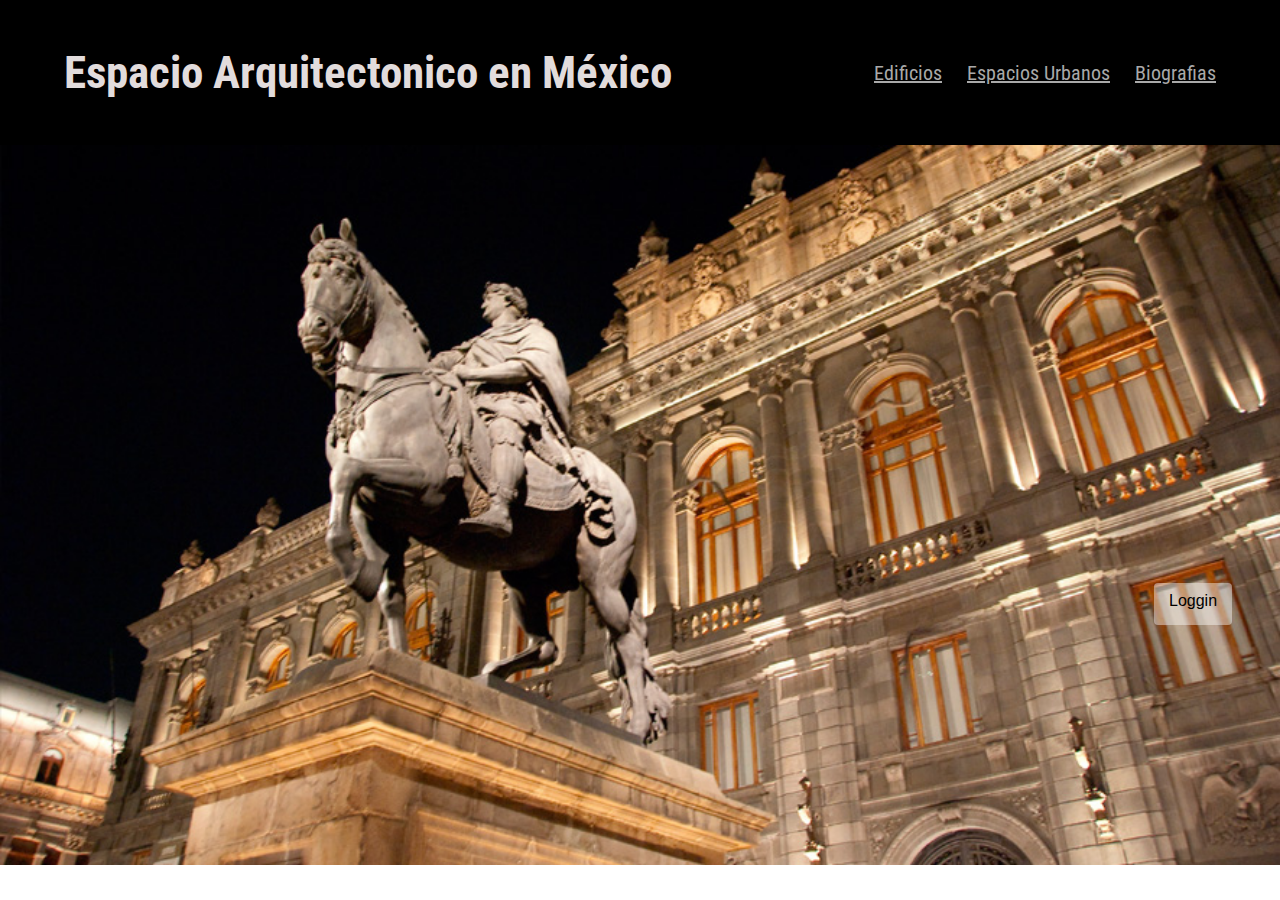
==== index.html @ 08fae218 "first commit" ====
<!DOCTYPE html>
<html lang="en">
<head>
    <meta charset="UTF-8">
    <meta http-equiv="X-UA-Compatible" content="IE=edge">
    <meta name="viewport" content="width=device-width, initial-scale=1.0">
    <title>Home</title>
    <link rel="stylesheet" href="styles.css">
    
    <!-- Fuentes Google -->
    <link rel="preconnect" href="https://fonts.googleapis.com">
    <link rel="preconnect" href="https://fonts.gstatic.com" crossorigin>
    <link href="https://fonts.googleapis.com/css2?family=Roboto+Condensed:wght@400;700&display=swap" rel="stylesheet">

    <link href="https://cdn.jsdelivr.net/npm/bootstrap@5.3.0-alpha3/dist/css/bootstrap.min.css" rel="stylesheet" integrity="sha384-KK94CHFLLe+nY2dmCWGMq91rCGa5gtU4mk92HdvYe+M/SXH301p5ILy+dN9+nJOZ" crossorigin="anonymous">

 

</head>


<body>
    <div class="header-bg">
        <header class="header container">
    
            <div class="titulo-contenedor">
                <h1 class="titulo">Espacio Arquitectonico en México</h1>
            </div>
    
            <div class="navegacion">
                <ul class="links">
                    <!-- <li class="link"><a href="index.html">Inicio</a></li> -->
                    <li class="link"><a href="edificios.html" style="color: darkgray;">Edificios</a></li>
                    <li class="link"><a href="espaciosUrbanos.html" style="color: darkgray;">Espacios Urbanos</a></li>
                    <li class="link"><a href="biografias.html" style="color: darkgray;">Biografias</a></li>
                </ul>
            </div>
    
        </header>

        
    </div>

    <div class="contenedor">
        <img src="img/munal.jpg" alt="Trulli" width="100%" height="100%">
        <div style="text-align: center;">
            <button type="submit" class="button button2" style="position: absolute;top: 60%;left: 90%;" onclick="location.href='loggin.html'">Loggin</button>
        </div>
        <!-- <button type="submit" class="button button2" onclick="location.href='loggin.html'">Loggin</button> -->
        <!-- <div class="texto-encima">Espacio Arquitectonico en México</div> -->
    </div>
    

</body>
</html>
---- styles.css ----
body {
    margin: 0;
    padding: 0;
    font-family: 'Roboto Condensed', sans-serif;;
}

.container {
    width: 90%;
    /* max-width: 1400px; */
    margin: 0 auto;
}

.titulo {
    text-align: center;
    font-size: 45px;
}

.seccion {
    display: flex;
    /* justify-content: center; */
    align-items: center;
    flex-direction: column;
    width: 90%;
    max-width: 800px;
    margin: 40px auto 0px;
}

.header-bg {
    background-color: rgb(0, 0, 0);
}

.header {
    display: flex;
    justify-content: space-between;
    align-items: center;
    color: rgb(226, 220, 220);
    padding: 15px 0px;
}

.links {
    list-style: none;
    display: flex;
    gap: 25px;
}

.link {
    font-size: 20px;
}

.link:hover {
    cursor: pointer;
    color: rgb(180, 177, 177);
}


.edificio {
    margin-top: 70px;
}

.decoracion {

    width: 50%;
    height: 2px;
    background-color: rgb(231, 228, 228);
    margin: 0 auto;
    display: flex;
    justify-content: center;
    align-items: center;
}

.circulo {
    width: 30px;
    height: 30px;
    border-radius: 50%;
    background-color: rgb(203, 207, 144);
}

.imagen-edificio {
    width: 800px;
    margin-top: 30px;
}


.imagenes-ubicacion {
    display: grid;
    grid-template-columns: repeat(2, 350px);
    grid-template-rows: 500px;
    align-items:center
}
  
.contenedor{
    position: relative;
    display: inline-block;
    text-align: center;
    width: 100%;
}
.button{
    background-color: rgba(255, 255, 255, 0.562);
    position: absolute;
    top: 10px;
    left: 10px;
}
.centrado{
    background-color: rgba(255, 255, 255, 0.562);
    position: absolute;
    top: 50%;
    left: 50%;
    transform: translate(-50%, -50%);
}

.button {
    /* background-color: #ffffff6e;
    border: none;
    color: rgb(0, 0, 0); */
    padding: 15px;
    text-align: center;
    text-decoration: none;
    display: inline-block;
    font-size: 16px;
    margin: 4px 2px;
    cursor: pointer;
  }
  
  .button2 {
    background-color: #ffffff6e;
    border: none;
    color: rgb(0, 0, 0);
    border-radius: 4px;
    padding-top: 9px;
  }
  .btn {
    border: none;
    background-color: inherit;
    padding: 14px 28px;
    font-size: 16px;
    cursor: pointer;
    display: inline-block;
  }
  
  .btn:hover {background: #000000;}
  
  .button3 {
    background-color: #04AA6D;
    width: 46%;
    padding: 10px 18px;
    margin: 8px 0;
    cursor: pointer; 
    margin-left: 5%;
  }
  .cancelbtn {
    width: 46%;
    padding: 10px 18px;
    background-color: #f44336;
  }
  .nuevbtn {
    width: 46%;
    padding: 10px 18px;
    background-color: #747474c7;
    padding: 10px 18px;
    margin: 8px 0;
    cursor: pointer;
}


/* mmmmmmmmmmmmmmmm */

input[type=text], input[type=password] {
    width: 100%;
    padding: 12px 20px;
    margin: 8px 0;
    display: inline-block;
    border: 1px solid #ccc;
    box-sizing: border-box;
  }
  
  button:hover {
    opacity: 0.8;
  }
  
  .imgcontainer {
    text-align: center;
    margin: 24px 0 12px 0;
  } 
  
  img.avatar {
    width: 20%;
  }
  
  .container {
    padding: 16px;
  }
  
  span.psw {
    float: right;
    padding-top: 16px;
  }

  /* Change styles for span and cancel button on extra small screens */
@media screen and (max-width: 300px) {
    span.psw {
       display: block;
       float: none;
    }
    .cancelbtn {
       width: 100%;
    }
  }
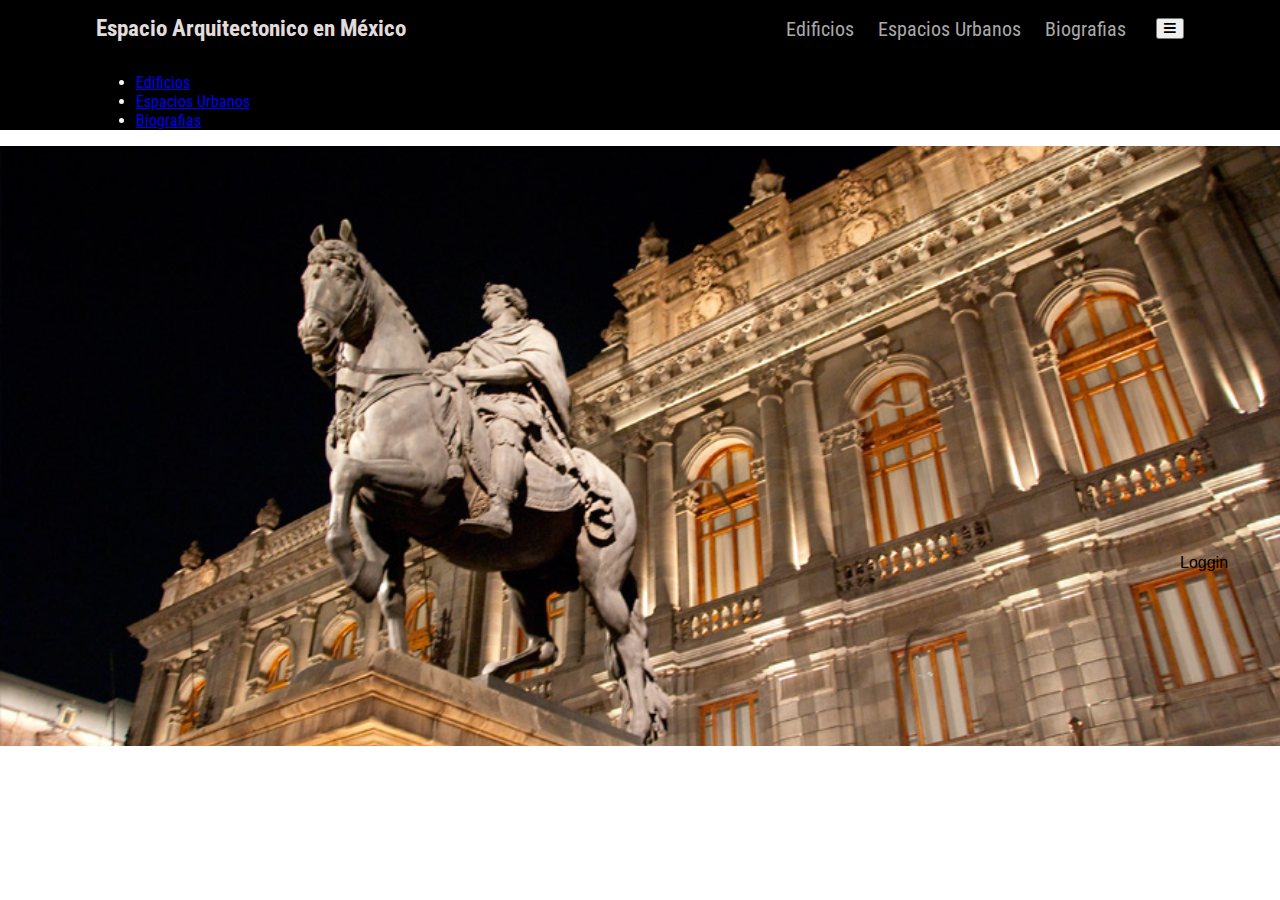
==== commit 6c9b2f26: "menu" ====
--- a/index.html
+++ b/index.html
@@ -6,50 +6,74 @@
     <meta name="viewport" content="width=device-width, initial-scale=1.0">
     <title>Home</title>
     <link rel="stylesheet" href="styles.css">
-    
     <!-- Fuentes Google -->
     <link rel="preconnect" href="https://fonts.googleapis.com">
     <link rel="preconnect" href="https://fonts.gstatic.com" crossorigin>
     <link href="https://fonts.googleapis.com/css2?family=Roboto+Condensed:wght@400;700&display=swap" rel="stylesheet">
-
+    <script src="https://cdn.jsdelivr.net/npm/bootstrap@5.3.0-alpha3/dist/js/bootstrap.bundle.min.js" integrity="sha384-ENjdO4Dr2bkBIFxQpeoTz1HIcje39Wm4jDKdf19U8gI4ddQ3GYNS7NTKfAdVQSZe" crossorigin="anonymous"></script>
     <link href="https://cdn.jsdelivr.net/npm/bootstrap@5.3.0-alpha3/dist/css/bootstrap.min.css" rel="stylesheet" integrity="sha384-KK94CHFLLe+nY2dmCWGMq91rCGa5gtU4mk92HdvYe+M/SXH301p5ILy+dN9+nJOZ" crossorigin="anonymous">
-
- 
+    <link rel="stylesheet" href="https://cdnjs.cloudflare.com/ajax/libs/font-awesome/5.15.3/css/all.min.css" />
+    <link rel="preconnect" href="https://fonts.googleapis.com">
+    <link rel="preconnect" href="https://fonts.gstatic.com" crossorigin>
+    <link href="https://fonts.googleapis.com/css2?family=Raleway:wght@300;400;700;900&display=swap" rel="stylesheet">
 
 </head>
 
 
 <body>
     <div class="header-bg">
-        <header class="header container">
-    
+        <header class="header my-container">
             <div class="titulo-contenedor">
                 <h1 class="titulo">Espacio Arquitectonico en México</h1>
             </div>
     
             <div class="navegacion">
-                <ul class="links">
-                    <!-- <li class="link"><a href="index.html">Inicio</a></li> -->
-                    <li class="link"><a href="edificios.html" style="color: darkgray;">Edificios</a></li>
-                    <li class="link"><a href="espaciosUrbanos.html" style="color: darkgray;">Espacios Urbanos</a></li>
-                    <li class="link"><a href="biografias.html" style="color: darkgray;">Biografias</a></li>
-                </ul>
+                <div class="d-none d-md-block">
+                    <a class="link" href="edificios.html" style="color: darkgray;">Edificios</a>
+                    <a class="link" href="espaciosUrbanos.html" style="color: darkgray;">Espacios Urbanos</a>
+                    <a class="link" href="biografias.html" style="color: darkgray;">Biografias</a>
+                </div>
+
+                <div class="d-md-none">
+                    <button class="navbar-toggler" type="button" data-bs-toggle="collapse" data-bs-target="#navbarNavDropdown" aria-controls="navbarNavDropdown" aria-expanded="false" aria-label="Toggle navigation">
+                        <i class="fas fa-bars"></i>
+                    </button>
+                </div>
+                
             </div>
-    
         </header>
 
-        
+        <div class="collapse navbar-collapse my-container" style="color: whitesmoke;" id="navbarNavDropdown">
+            <ul class="navbar-nav">
+                <li class="nav-item">
+                    <a class="nav-link active" aria-current="page" href="edificios.html">Edificios</a>
+                </li>
+                <li class="nav-item">
+                    <a class="nav-link" href="espaciosUrbanos.html">Espacios Urbanos</a>
+                </li>
+                <li class="nav-item">
+                    <a class="nav-link" href="biografias.html">Biografias</a>
+                </li>
+            </ul>
+        </div>
     </div>
 
-    <div class="contenedor">
+
+    <!-- <div class="contenedor">
         <img src="img/munal.jpg" alt="Trulli" width="100%" height="100%">
         <div style="text-align: center;">
             <button type="submit" class="button button2" style="position: absolute;top: 60%;left: 90%;" onclick="location.href='loggin.html'">Loggin</button>
         </div>
-        <!-- <button type="submit" class="button button2" onclick="location.href='loggin.html'">Loggin</button> -->
-        <!-- <div class="texto-encima">Espacio Arquitectonico en México</div> -->
+    </div> -->
+    
+    <div class="hero">
+        <div class="position my-container">
+            <button type="submit" class="btn btn-light" style="position: absolute;top: 60%;left: 90%;" onclick="location.href='loggin.html'">Loggin</button>
+        </div>
     </div>
+
+
+
     
-
 </body>
 </html>--- a/styles.css
+++ b/styles.css
@@ -1,19 +1,31 @@
 
 body {
-    margin: 0;
-    padding: 0;
-    font-family: 'Roboto Condensed', sans-serif;;
-}
-
-.container {
-    width: 90%;
-    /* max-width: 1400px; */
-    margin: 0 auto;
+  margin: 0;
+  padding: 0;
+  font-family: 'Roboto Condensed', sans-serif;;
+}
+
+.header-bg {
+  background-color: rgb(0, 0, 0);
+}
+
+.my-container {
+  width: 85%;
+  max-width: 1400px;
+  margin: 0 auto;
 }
 
 .titulo {
-    text-align: center;
-    font-size: 45px;
+  text-align: center;
+  font-size: 23px;
+  text-align: left;
+  margin: 0;
+}
+
+.navegacion {
+  display: flex;
+  align-items: center;
+  gap: 20px;
 }
 
 .seccion {
@@ -26,9 +38,7 @@
     margin: 40px auto 0px;
 }
 
-.header-bg {
-    background-color: rgb(0, 0, 0);
-}
+
 
 .header {
     display: flex;
@@ -41,11 +51,14 @@
 .links {
     list-style: none;
     display: flex;
+    align-items: center;
     gap: 25px;
 }
 
 .link {
-    font-size: 20px;
+  font-size: 20px;
+  text-decoration: none;
+  margin: 10px;
 }
 
 .link:hover {
@@ -198,11 +211,32 @@
 
   /* Change styles for span and cancel button on extra small screens */
 @media screen and (max-width: 300px) {
-    span.psw {
-       display: block;
-       float: none;
-    }
-    .cancelbtn {
-       width: 100%;
-    }
-  }
+  span.psw {
+      display: block;
+      float: none;
+  }
+  .cancelbtn {
+      width: 100%;
+  }
+}
+
+
+
+.hero {
+  background-image: url(img/munal.jpg);
+  background-position: center;
+  background-repeat: no-repeat;
+  background-size: cover;
+  height: 450px;
+}
+@media (min-width: 767px) {
+  .hero {
+  height: 600px;
+    background-position: top;
+  }
+}
+
+.pósition {
+  display: flex;
+  justify-content: right;
+}